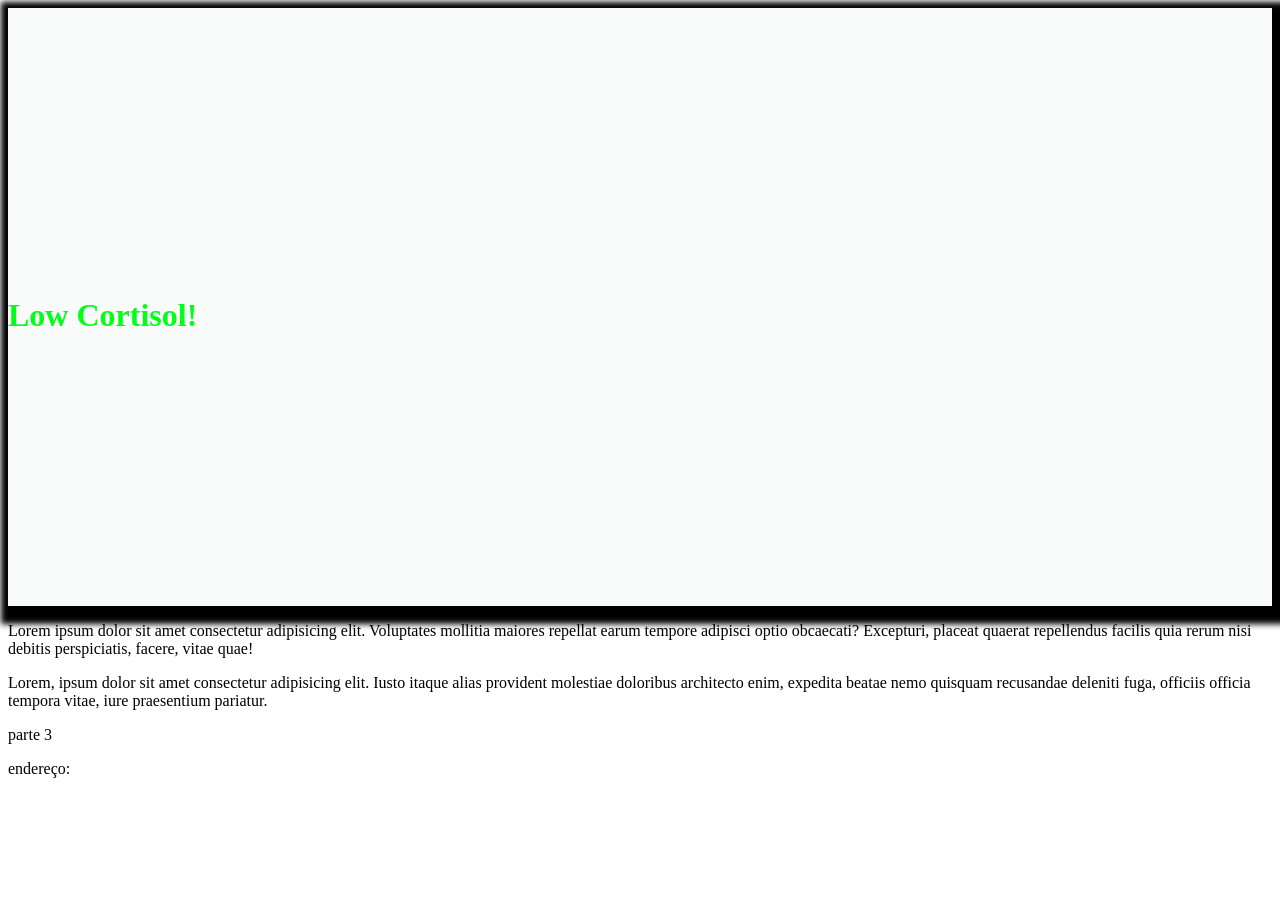
==== 2erevisao-main/index.html @ 8d3f49d7 "troquei a imagem de fundo para a Agnes Umamusume" ====
<!DOCTYPE html>
<html lang="PT-br">

<head>
    <meta charset="UTF-8">
    <meta name="viewport" content="width=device-width, initial-scale=1.0">

    <!--link do Favicon-->
    <link rel="apple-touch-icon" sizes="180x180" href="/apple-touch-icon.png">
    <link rel="icon" type="image/png" sizes="32x32" href="/favicon-32x32.png">
    <link rel="icon" type="image/png" sizes="16x16" href="/favicon-16x16.png">
    <link rel="manifest" href="/site.webmanifest">

    <link rel="shortcut icon" href="./logoceep/favicon-16x16.png" type="image/x-icon">
    <title>CEEP</title>

    <!--Reset css
    <link rel="stylesheet" href="./reset.css">-->

    <!--link para o css-->
    <link rel="stylesheet" href="./style.css">
</head>

<body>
    <header class="main-header">
        <a href="./pagina1.html">

            <img src="./1.webp" alt="ceep.webp" width="0 px" background-position:>
        </a>

        <br>


        <h1>Low Cortisol!</h1>

    </header>
    <main>

        <p>Lorem ipsum dolor sit amet consectetur adipisicing elit.
            Voluptates mollitia maiores repellat earum tempore adipisci
            optio obcaecati? Excepturi, placeat quaerat repellendus
            facilis quia rerum nisi debitis perspiciatis, facere,
            vitae quae!</p>
        <p>Lorem, ipsum dolor sit amet consectetur adipisicing elit.
            Iusto itaque alias provident molestiae doloribus architecto
            enim, expedita beatae nemo quisquam recusandae deleniti
            fuga, officiis officia tempora vitae, iure praesentium
            pariatur.</p>
        <p>parte 3</p>
    </main>

    <footer>
        <p>
            endereço:
        </p>
    </footer>

    <!--acessibilidade: vlibras-->
    <div vw class="enabled">
        <div vw-access-button class="active"></div>
        <div vw-plugin-wrapper>
            <div class="vw-plugin-top-wrapper"></div>
        </div>
    </div>
    <script src="https://vlibras.gov.br/app/vlibras-plugin.js"></script>
    <script>
        new window.VLibras.Widget('https://vlibras.gov.br/app');
    </script>

</body>

</html>
---- 2erevisao-main/style.css ----
/*link para fonte externa*/
@import url('https://fonts.googleapis.com/css2?family=Orbitron:wght@400..900&display=swap');


/*arquivo root = resetar elementos da página html*/
:root{
    margin: 0;
    padding: 0;
    /*elemento garante que o elemento padding
     não aumente o tamanho total do elemento*/
    box-sizing: border-box;
}

.main-header{
    background-image: url("https://c.tenor.com/pzb_lQRojJYAAAAC/tenor.gif");
    background-repeat: no-repeat;
    background-color: rgb(249, 250, 250);
    width: 100%;
    padding: 250px 0;
    box-shadow: 5px 6px 6px 12px rgb(0, 0, 0);
}

.main-header h1{
    color: rgb(3, 255, 24);

}
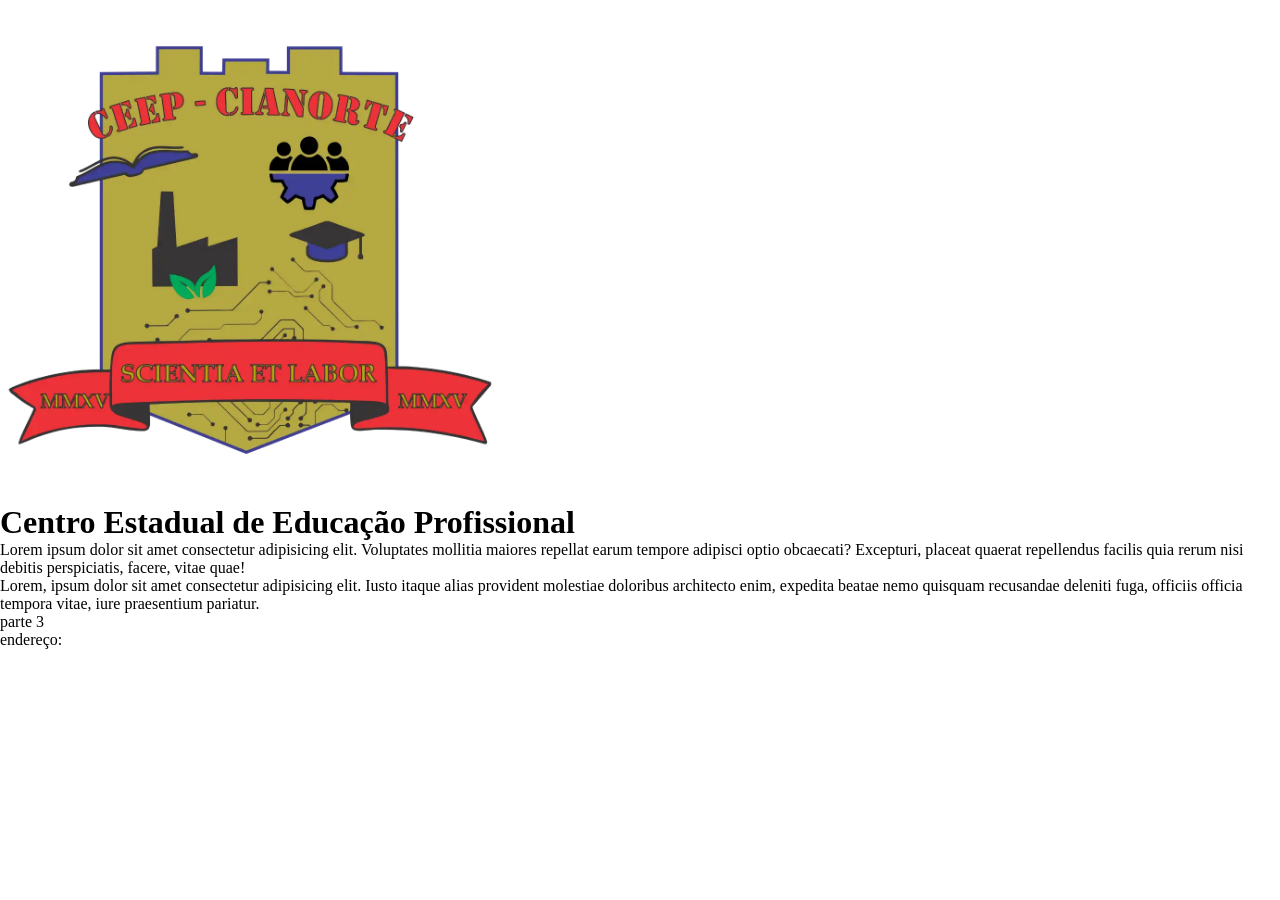
==== commit b0c161c9: "Add files via upload" ====
--- a/2erevisao-main/index.html
+++ b/2erevisao-main/index.html
@@ -11,7 +11,7 @@
     <link rel="icon" type="image/png" sizes="16x16" href="/favicon-16x16.png">
     <link rel="manifest" href="/site.webmanifest">
 
-    <link rel="shortcut icon" href="./logoceep/favicon-16x16.png" type="image/x-icon">
+    <link rel="shortcut icon" href="./ironmainceep/favicon-16x16.png" type="image/x-icon">
     <title>CEEP</title>
 
     <!--Reset css
@@ -25,13 +25,12 @@
     <header class="main-header">
         <a href="./pagina1.html">
 
-            <img src="./1.webp" alt="ceep.webp" width="0 px" background-position:>
+            <img src="./1.webp" alt="Logo CEEP" width="500 px" background-position:>
         </a>
 
         <br>
 
-
-        <h1>Low Cortisol!</h1>
+        <h1>Centro Estadual de Educação Profissional</h1>
 
     </header>
     <main>
--- a/2erevisao-main/style.css
+++ b/2erevisao-main/style.css
@@ -1,27 +1,18 @@
+@import url('https://fonts.googleapis.com/css2?family=Comic+Neue:ital,wght@0,300;0,400;0,700;1,300;1,400;1,700&family=Roboto:ital,wght@0,100..900;1,100..900&display=swap');
+:root{
+    --vermelho-ceep:    #cc0000;
+    --amarelo-ceep: #fcc200;
+    --cinza-claro:  #c0c0c0;
+    --branco-ceep:  #f0f8ff;
+    --texto:    #333;
+}
 
-/*link para fonte externa*/
-@import url('https://fonts.googleapis.com/css2?family=Orbitron:wght@400..900&display=swap');
-
-
-/*arquivo root = resetar elementos da página html*/
-:root{
+*{
     margin: 0;
     padding: 0;
-    /*elemento garante que o elemento padding
-     não aumente o tamanho total do elemento*/
     box-sizing: border-box;
 }
 
-.main-header{
-    background-image: url("https://c.tenor.com/pzb_lQRojJYAAAAC/tenor.gif");
-    background-repeat: no-repeat;
-    background-color: rgb(249, 250, 250);
-    width: 100%;
-    padding: 250px 0;
-    box-shadow: 5px 6px 6px 12px rgb(0, 0, 0);
-}
-
-.main-header h1{
-    color: rgb(3, 255, 24);
-
+body{
+    font-family: 'roboto' Arial, Helvetica, sans-serif;
 }
